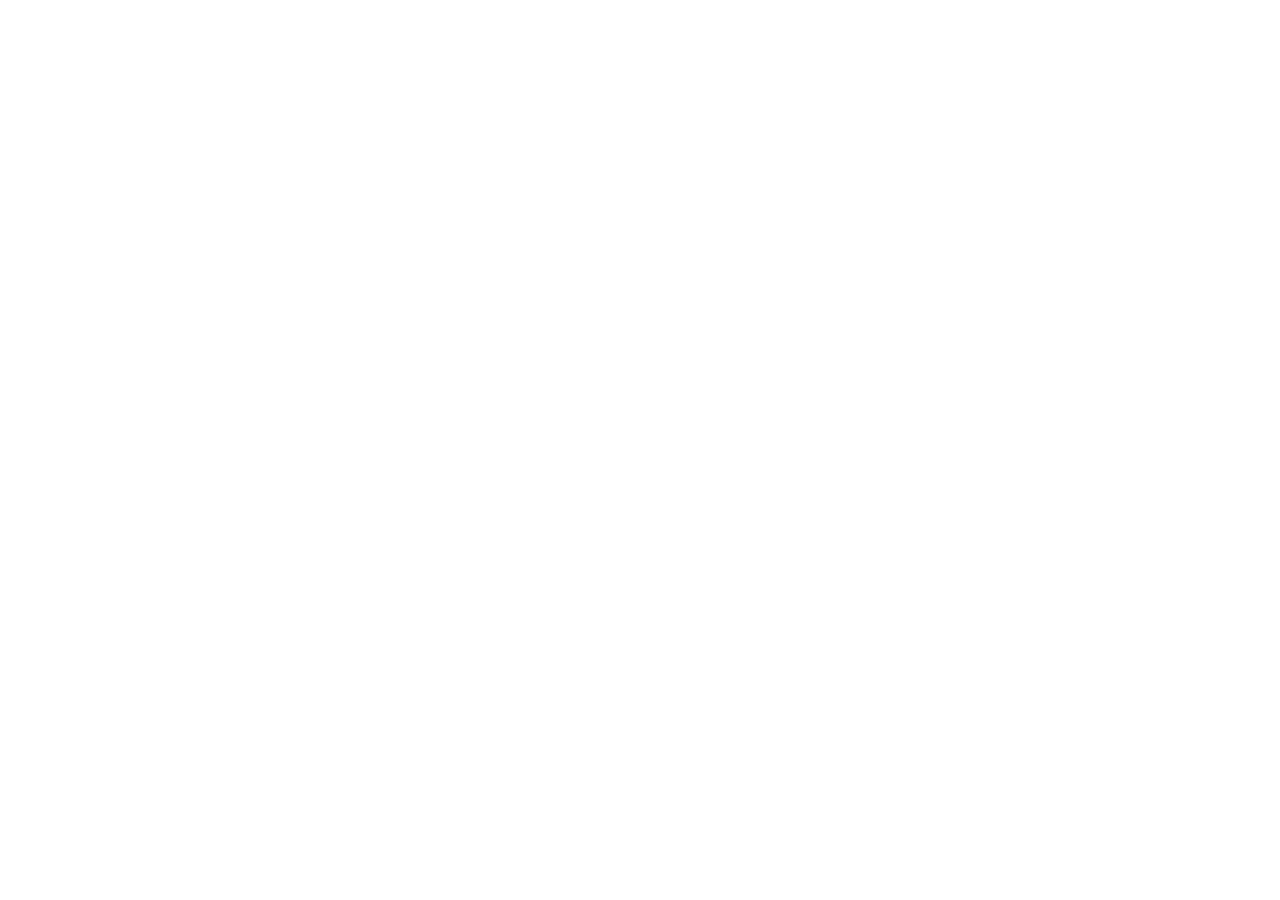
==== soniclabs/index.html @ c6c74f15 "Extract soniclabs archive" ====
<!DOCTYPE html><html lang="en" data-scrapbook-source="https://3000-itkf6w4dw92gvdnxn3yri.sandbox.webild.io/" data-scrapbook-create="20260717130544563"><head>
    

    

    <meta charset="UTF-8">
    
    
    <link href="css2.css" rel="stylesheet">
    <link rel="icon" type="image/svg+xml" href="favicon.svg">
    <meta name="viewport" content="width=device-width, initial-scale=1.0">
    <title>Webild Components</title>
  </head>
  <body>
    <div id="root"></div>
    
  

</body></html>
---- soniclabs/css2.css ----
/* cyrillic-ext */
@font-face {
  font-family: 'Inter';
  font-style: italic;
  font-weight: 100 900;
  font-display: swap;
  src: url("UcCm3FwrK3iLTcvnUwkT9nA2.woff2") format('woff2');
  unicode-range: U+0460-052F, U+1C80-1C8A, U+20B4, U+2DE0-2DFF, U+A640-A69F, U+FE2E-FE2F;
}
/* cyrillic */
@font-face {
  font-family: 'Inter';
  font-style: italic;
  font-weight: 100 900;
  font-display: swap;
  src: url("UcCm3FwrK3iLTcvnUwAT9nA2.woff2") format('woff2');
  unicode-range: U+0301, U+0400-045F, U+0490-0491, U+04B0-04B1, U+2116;
}
/* greek-ext */
@font-face {
  font-family: 'Inter';
  font-style: italic;
  font-weight: 100 900;
  font-display: swap;
  src: url("UcCm3FwrK3iLTcvnUwgT9nA2.woff2") format('woff2');
  unicode-range: U+1F00-1FFF;
}
/* greek */
@font-face {
  font-family: 'Inter';
  font-style: italic;
  font-weight: 100 900;
  font-display: swap;
  src: url("UcCm3FwrK3iLTcvnUwcT9nA2.woff2") format('woff2');
  unicode-range: U+0370-0377, U+037A-037F, U+0384-038A, U+038C, U+038E-03A1, U+03A3-03FF;
}
/* vietnamese */
@font-face {
  font-family: 'Inter';
  font-style: italic;
  font-weight: 100 900;
  font-display: swap;
  src: url("UcCm3FwrK3iLTcvnUwsT9nA2.woff2") format('woff2');
  unicode-range: U+0102-0103, U+0110-0111, U+0128-0129, U+0168-0169, U+01A0-01A1, U+01AF-01B0, U+0300-0301, U+0303-0304, U+0308-0309, U+0323, U+0329, U+1EA0-1EF9, U+20AB;
}
/* latin-ext */
@font-face {
  font-family: 'Inter';
  font-style: italic;
  font-weight: 100 900;
  font-display: swap;
  src: url("UcCm3FwrK3iLTcvnUwoT9nA2.woff2") format('woff2');
  unicode-range: U+0100-02BA, U+02BD-02C5, U+02C7-02CC, U+02CE-02D7, U+02DD-02FF, U+0304, U+0308, U+0329, U+1D00-1DBF, U+1E00-1E9F, U+1EF2-1EFF, U+2020, U+20A0-20AB, U+20AD-20C0, U+2113, U+2C60-2C7F, U+A720-A7FF;
}
/* latin */
@font-face {
  font-family: 'Inter';
  font-style: italic;
  font-weight: 100 900;
  font-display: swap;
  src: url("UcCm3FwrK3iLTcvnUwQT9g.woff2") format('woff2');
  unicode-range: U+0000-00FF, U+0131, U+0152-0153, U+02BB-02BC, U+02C6, U+02DA, U+02DC, U+0304, U+0308, U+0329, U+2000-206F, U+20AC, U+2122, U+2191, U+2193, U+2212, U+2215, U+FEFF, U+FFFD;
}
/* cyrillic-ext */
@font-face {
  font-family: 'Inter';
  font-style: normal;
  font-weight: 100 900;
  font-display: swap;
  src: url("UcCo3FwrK3iLTcvvYwYL8g.woff2") format('woff2');
  unicode-range: U+0460-052F, U+1C80-1C8A, U+20B4, U+2DE0-2DFF, U+A640-A69F, U+FE2E-FE2F;
}
/* cyrillic */
@font-face {
  font-family: 'Inter';
  font-style: normal;
  font-weight: 100 900;
  font-display: swap;
  src: url("UcCo3FwrK3iLTcvmYwYL8g.woff2") format('woff2');
  unicode-range: U+0301, U+0400-045F, U+0490-0491, U+04B0-04B1, U+2116;
}
/* greek-ext */
@font-face {
  font-family: 'Inter';
  font-style: normal;
  font-weight: 100 900;
  font-display: swap;
  src: url("UcCo3FwrK3iLTcvuYwYL8g.woff2") format('woff2');
  unicode-range: U+1F00-1FFF;
}
/* greek */
@font-face {
  font-family: 'Inter';
  font-style: normal;
  font-weight: 100 900;
  font-display: swap;
  src: url("UcCo3FwrK3iLTcvhYwYL8g.woff2") format('woff2');
  unicode-range: U+0370-0377, U+037A-037F, U+0384-038A, U+038C, U+038E-03A1, U+03A3-03FF;
}
/* vietnamese */
@font-face {
  font-family: 'Inter';
  font-style: normal;
  font-weight: 100 900;
  font-display: swap;
  src: url("UcCo3FwrK3iLTcvtYwYL8g.woff2") format('woff2');
  unicode-range: U+0102-0103, U+0110-0111, U+0128-0129, U+0168-0169, U+01A0-01A1, U+01AF-01B0, U+0300-0301, U+0303-0304, U+0308-0309, U+0323, U+0329, U+1EA0-1EF9, U+20AB;
}
/* latin-ext */
@font-face {
  font-family: 'Inter';
  font-style: normal;
  font-weight: 100 900;
  font-display: swap;
  src: url("UcCo3FwrK3iLTcvsYwYL8g.woff2") format('woff2');
  unicode-range: U+0100-02BA, U+02BD-02C5, U+02C7-02CC, U+02CE-02D7, U+02DD-02FF, U+0304, U+0308, U+0329, U+1D00-1DBF, U+1E00-1E9F, U+1EF2-1EFF, U+2020, U+20A0-20AB, U+20AD-20C0, U+2113, U+2C60-2C7F, U+A720-A7FF;
}
/* latin */
@font-face {
  font-family: 'Inter';
  font-style: normal;
  font-weight: 100 900;
  font-display: swap;
  src: url("UcCo3FwrK3iLTcviYwY.woff2") format('woff2');
  unicode-range: U+0000-00FF, U+0131, U+0152-0153, U+02BB-02BC, U+02C6, U+02DA, U+02DC, U+0304, U+0308, U+0329, U+2000-206F, U+20AC, U+2122, U+2191, U+2193, U+2212, U+2215, U+FEFF, U+FFFD;
}
/* cyrillic-ext */
@font-face {
  font-family: 'Inter Tight';
  font-style: italic;
  font-weight: 100 900;
  font-display: swap;
  src: url("NGSyv5HMAFg6IuGlBNMjxLsCwadkRFe9.woff2") format('woff2');
  unicode-range: U+0460-052F, U+1C80-1C8A, U+20B4, U+2DE0-2DFF, U+A640-A69F, U+FE2E-FE2F;
}
/* cyrillic */
@font-face {
  font-family: 'Inter Tight';
  font-style: italic;
  font-weight: 100 900;
  font-display: swap;
  src: url("NGSyv5HMAFg6IuGlBNMjxLsCwa5kRFe9.woff2") format('woff2');
  unicode-range: U+0301, U+0400-045F, U+0490-0491, U+04B0-04B1, U+2116;
}
/* greek-ext */
@font-face {
  font-family: 'Inter Tight';
  font-style: italic;
  font-weight: 100 900;
  font-display: swap;
  src: url("NGSyv5HMAFg6IuGlBNMjxLsCwaZkRFe9.woff2") format('woff2');
  unicode-range: U+1F00-1FFF;
}
/* greek */
@font-face {
  font-family: 'Inter Tight';
  font-style: italic;
  font-weight: 100 900;
  font-display: swap;
  src: url("NGSyv5HMAFg6IuGlBNMjxLsCwalkRFe9.woff2") format('woff2');
  unicode-range: U+0370-0377, U+037A-037F, U+0384-038A, U+038C, U+038E-03A1, U+03A3-03FF;
}
/* vietnamese */
@font-face {
  font-family: 'Inter Tight';
  font-style: italic;
  font-weight: 100 900;
  font-display: swap;
  src: url("NGSyv5HMAFg6IuGlBNMjxLsCwaVkRFe9.woff2") format('woff2');
  unicode-range: U+0102-0103, U+0110-0111, U+0128-0129, U+0168-0169, U+01A0-01A1, U+01AF-01B0, U+0300-0301, U+0303-0304, U+0308-0309, U+0323, U+0329, U+1EA0-1EF9, U+20AB;
}
/* latin-ext */
@font-face {
  font-family: 'Inter Tight';
  font-style: italic;
  font-weight: 100 900;
  font-display: swap;
  src: url("NGSyv5HMAFg6IuGlBNMjxLsCwaRkRFe9.woff2") format('woff2');
  unicode-range: U+0100-02BA, U+02BD-02C5, U+02C7-02CC, U+02CE-02D7, U+02DD-02FF, U+0304, U+0308, U+0329, U+1D00-1DBF, U+1E00-1E9F, U+1EF2-1EFF, U+2020, U+20A0-20AB, U+20AD-20C0, U+2113, U+2C60-2C7F, U+A720-A7FF;
}
/* latin */
@font-face {
  font-family: 'Inter Tight';
  font-style: italic;
  font-weight: 100 900;
  font-display: swap;
  src: url("NGSyv5HMAFg6IuGlBNMjxLsCwapkRA.woff2") format('woff2');
  unicode-range: U+0000-00FF, U+0131, U+0152-0153, U+02BB-02BC, U+02C6, U+02DA, U+02DC, U+0304, U+0308, U+0329, U+2000-206F, U+20AC, U+2122, U+2191, U+2193, U+2212, U+2215, U+FEFF, U+FFFD;
}
/* cyrillic-ext */
@font-face {
  font-family: 'Inter Tight';
  font-style: normal;
  font-weight: 100 900;
  font-display: swap;
  src: url("NGSwv5HMAFg6IuGlBNMjxLsK8ah8QA.woff2") format('woff2');
  unicode-range: U+0460-052F, U+1C80-1C8A, U+20B4, U+2DE0-2DFF, U+A640-A69F, U+FE2E-FE2F;
}
/* cyrillic */
@font-face {
  font-family: 'Inter Tight';
  font-style: normal;
  font-weight: 100 900;
  font-display: swap;
  src: url("NGSwv5HMAFg6IuGlBNMjxLsD8ah8QA.woff2") format('woff2');
  unicode-range: U+0301, U+0400-045F, U+0490-0491, U+04B0-04B1, U+2116;
}
/* greek-ext */
@font-face {
  font-family: 'Inter Tight';
  font-style: normal;
  font-weight: 100 900;
  font-display: swap;
  src: url("NGSwv5HMAFg6IuGlBNMjxLsL8ah8QA.woff2") format('woff2');
  unicode-range: U+1F00-1FFF;
}
/* greek */
@font-face {
  font-family: 'Inter Tight';
  font-style: normal;
  font-weight: 100 900;
  font-display: swap;
  src: url("NGSwv5HMAFg6IuGlBNMjxLsE8ah8QA.woff2") format('woff2');
  unicode-range: U+0370-0377, U+037A-037F, U+0384-038A, U+038C, U+038E-03A1, U+03A3-03FF;
}
/* vietnamese */
@font-face {
  font-family: 'Inter Tight';
  font-style: normal;
  font-weight: 100 900;
  font-display: swap;
  src: url("NGSwv5HMAFg6IuGlBNMjxLsI8ah8QA.woff2") format('woff2');
  unicode-range: U+0102-0103, U+0110-0111, U+0128-0129, U+0168-0169, U+01A0-01A1, U+01AF-01B0, U+0300-0301, U+0303-0304, U+0308-0309, U+0323, U+0329, U+1EA0-1EF9, U+20AB;
}
/* latin-ext */
@font-face {
  font-family: 'Inter Tight';
  font-style: normal;
  font-weight: 100 900;
  font-display: swap;
  src: url("NGSwv5HMAFg6IuGlBNMjxLsJ8ah8QA.woff2") format('woff2');
  unicode-range: U+0100-02BA, U+02BD-02C5, U+02C7-02CC, U+02CE-02D7, U+02DD-02FF, U+0304, U+0308, U+0329, U+1D00-1DBF, U+1E00-1E9F, U+1EF2-1EFF, U+2020, U+20A0-20AB, U+20AD-20C0, U+2113, U+2C60-2C7F, U+A720-A7FF;
}
/* latin */
@font-face {
  font-family: 'Inter Tight';
  font-style: normal;
  font-weight: 100 900;
  font-display: swap;
  src: url("NGSwv5HMAFg6IuGlBNMjxLsH8ag.woff2") format('woff2');
  unicode-range: U+0000-00FF, U+0131, U+0152-0153, U+02BB-02BC, U+02C6, U+02DA, U+02DC, U+0304, U+0308, U+0329, U+2000-206F, U+20AC, U+2122, U+2191, U+2193, U+2212, U+2215, U+FEFF, U+FFFD;
}
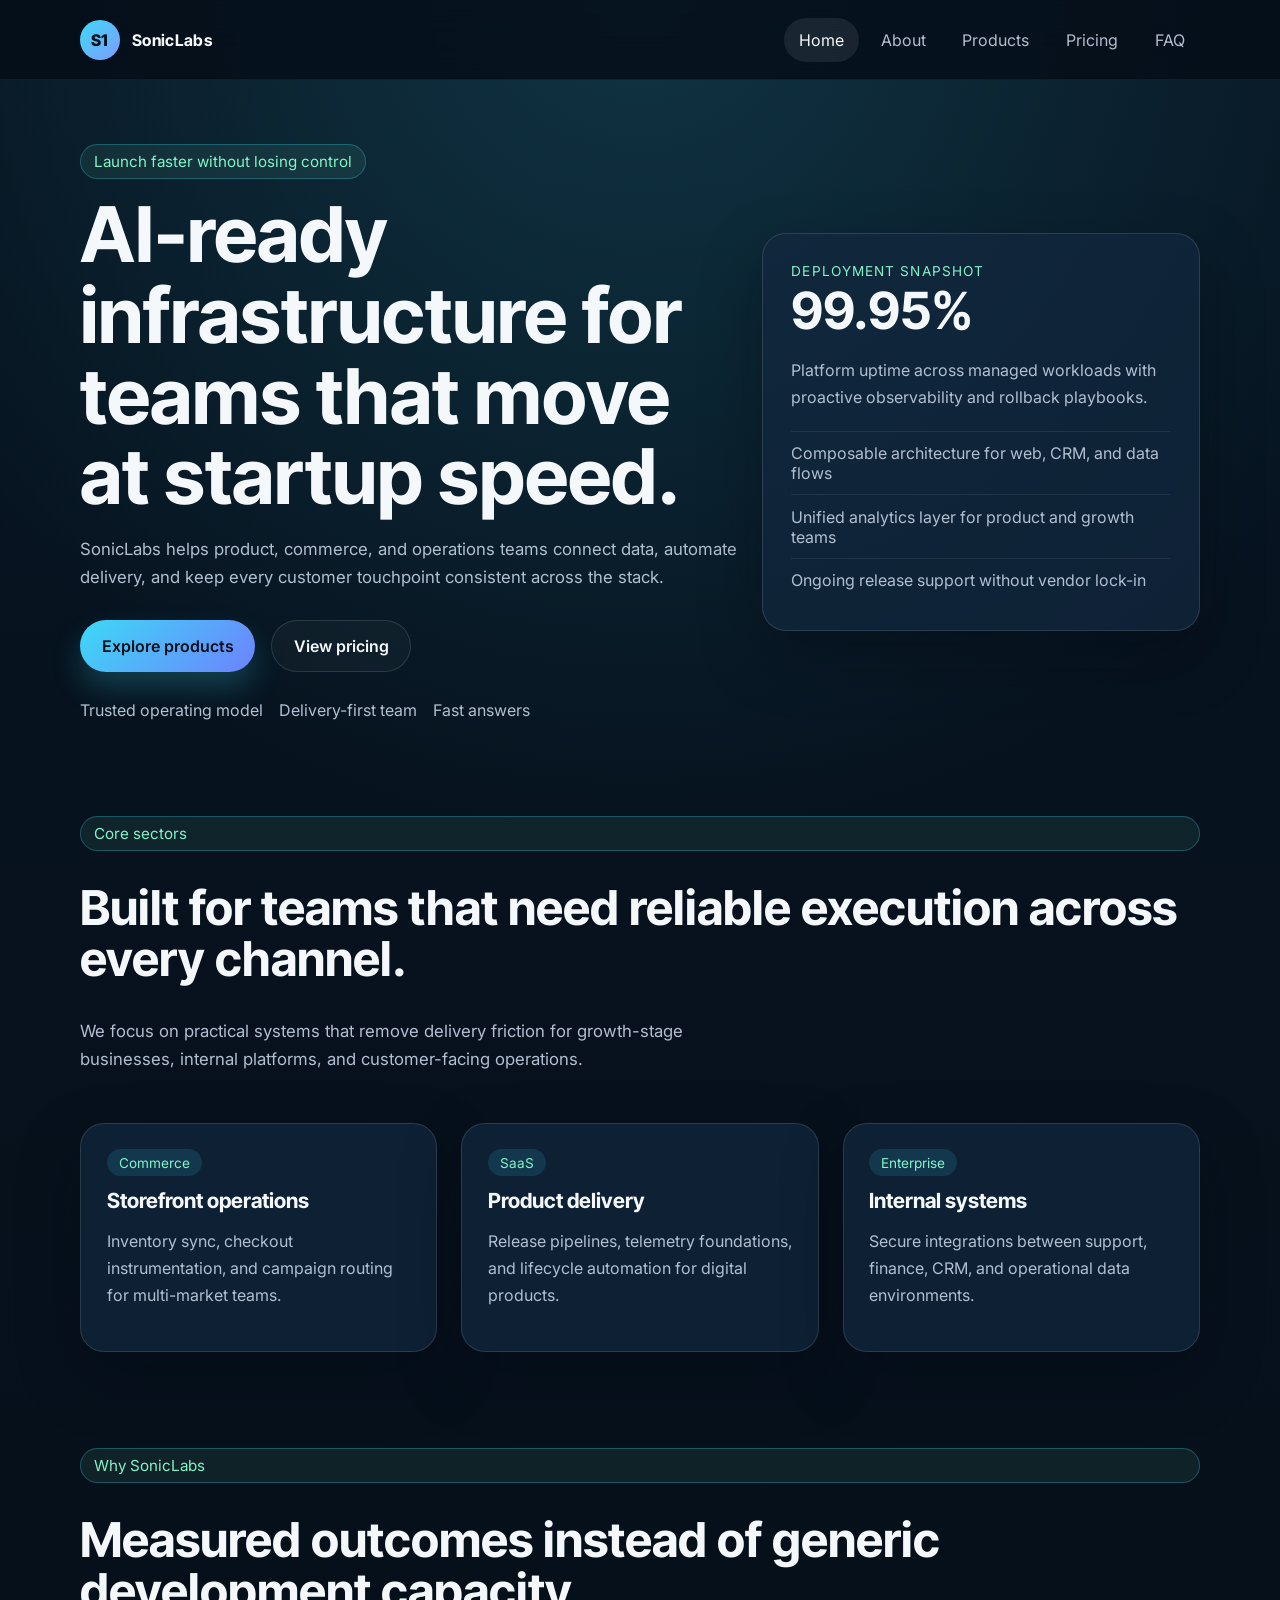
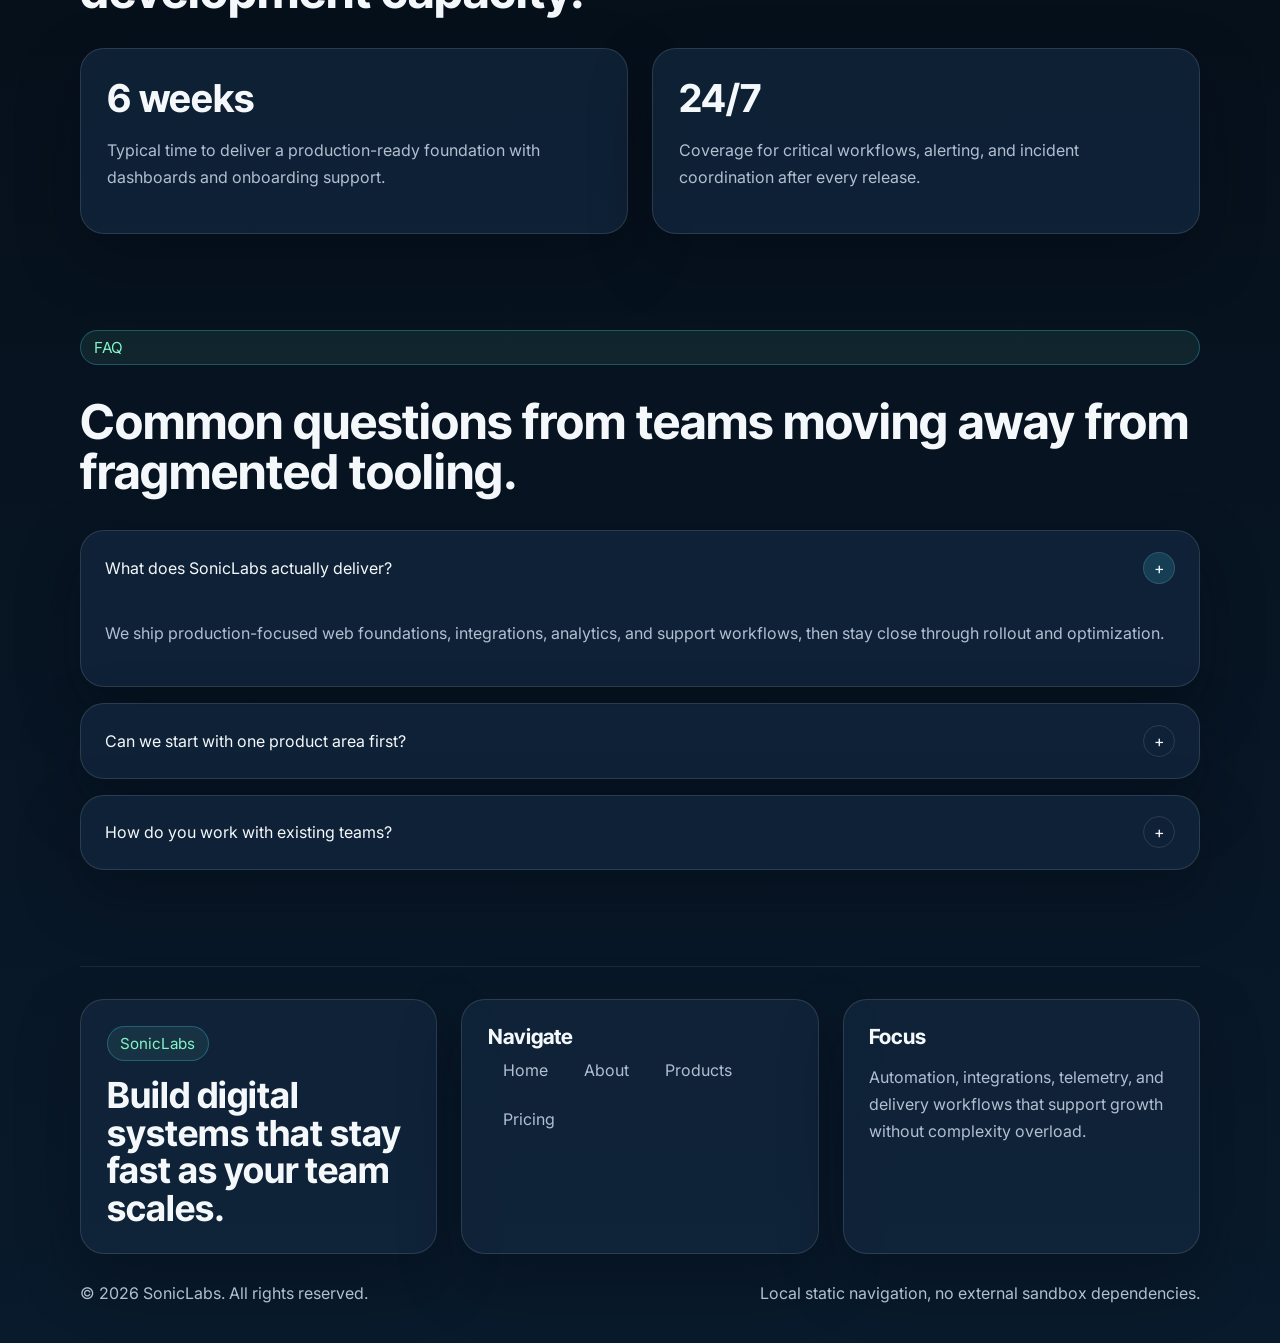
==== commit 3b44ea3f: "Build local SonicLabs pages" ====
--- a/soniclabs/index.html
+++ b/soniclabs/index.html
@@ -1,19 +1,208 @@
-<!DOCTYPE html><html lang="en" data-scrapbook-source="https://3000-itkf6w4dw92gvdnxn3yri.sandbox.webild.io/" data-scrapbook-create="20260717130544563"><head>
-    
-
-    
-
+<!DOCTYPE html>
+<html lang="en">
+  <head>
     <meta charset="UTF-8">
-    
-    
+    <meta name="viewport" content="width=device-width, initial-scale=1.0">
+    <meta
+      name="description"
+      content="SonicLabs builds resilient AI-ready data and integration systems for growing digital teams."
+    >
     <link href="css2.css" rel="stylesheet">
+    <link href="site.css" rel="stylesheet">
     <link rel="icon" type="image/svg+xml" href="favicon.svg">
-    <meta name="viewport" content="width=device-width, initial-scale=1.0">
-    <title>Webild Components</title>
+    <title>SonicLabs — AI-ready digital infrastructure</title>
   </head>
   <body>
-    <div id="root"></div>
-    
-  
-
-</body></html>+    <div class="page-shell">
+      <header class="site-header">
+        <div class="container site-header__inner">
+          <a class="brand" href="./">
+            <span class="brand__mark">S1</span>
+            <span>SonicLabs</span>
+          </a>
+          <nav class="site-nav" aria-label="Primary navigation">
+            <button class="nav-toggle" type="button" aria-expanded="false" aria-label="Toggle menu" data-nav-toggle>
+              <span class="nav-toggle__line"></span>
+              <span class="nav-toggle__line"></span>
+              <span class="nav-toggle__line"></span>
+            </button>
+            <div class="site-nav__links" data-nav-menu>
+              <a href="./" aria-current="page">Home</a>
+              <a href="about/">About</a>
+              <a href="products/">Products</a>
+              <a href="pricing/">Pricing</a>
+              <a href="#faq">FAQ</a>
+            </div>
+          </nav>
+        </div>
+      </header>
+
+      <main>
+        <section class="hero">
+          <div class="container hero__grid">
+            <div class="hero__copy">
+              <div class="eyebrow">Launch faster without losing control</div>
+              <h1>AI-ready infrastructure for teams that move at startup speed.</h1>
+              <p>
+                SonicLabs helps product, commerce, and operations teams connect data, automate delivery,
+                and keep every customer touchpoint consistent across the stack.
+              </p>
+              <div class="hero__actions">
+                <a class="button" href="products/">Explore products</a>
+                <a class="button-secondary" href="pricing/">View pricing</a>
+              </div>
+              <div class="hero__meta">
+                <a href="#sectors">Trusted operating model</a>
+                <a href="about/#team">Delivery-first team</a>
+                <a href="#faq">Fast answers</a>
+              </div>
+            </div>
+            <div class="panel hero-card">
+              <div class="hero-card__label">Deployment snapshot</div>
+              <div class="hero-card__value">99.95%</div>
+              <p>Platform uptime across managed workloads with proactive observability and rollback playbooks.</p>
+              <ul class="hero-card__list">
+                <li>Composable architecture for web, CRM, and data flows</li>
+                <li>Unified analytics layer for product and growth teams</li>
+                <li>Ongoing release support without vendor lock-in</li>
+              </ul>
+            </div>
+          </div>
+        </section>
+
+        <section class="section anchor-offset" id="sectors">
+          <div class="container">
+            <div class="section-heading">
+              <div class="eyebrow">Core sectors</div>
+              <h2>Built for teams that need reliable execution across every channel.</h2>
+              <p class="section__intro">
+                We focus on practical systems that remove delivery friction for growth-stage businesses,
+                internal platforms, and customer-facing operations.
+              </p>
+            </div>
+            <div class="cards">
+              <article class="card">
+                <div class="card__tag">Commerce</div>
+                <h3>Storefront operations</h3>
+                <p>Inventory sync, checkout instrumentation, and campaign routing for multi-market teams.</p>
+              </article>
+              <article class="card">
+                <div class="card__tag">SaaS</div>
+                <h3>Product delivery</h3>
+                <p>Release pipelines, telemetry foundations, and lifecycle automation for digital products.</p>
+              </article>
+              <article class="card">
+                <div class="card__tag">Enterprise</div>
+                <h3>Internal systems</h3>
+                <p>Secure integrations between support, finance, CRM, and operational data environments.</p>
+              </article>
+            </div>
+          </div>
+        </section>
+
+        <section class="section">
+          <div class="container">
+            <div class="section-heading">
+              <div class="eyebrow">Why SonicLabs</div>
+              <h2>Measured outcomes instead of generic development capacity.</h2>
+            </div>
+            <div class="stats">
+              <article class="stat">
+                <div class="stat__value">6 weeks</div>
+                <p>Typical time to deliver a production-ready foundation with dashboards and onboarding support.</p>
+              </article>
+              <article class="stat">
+                <div class="stat__value">24/7</div>
+                <p>Coverage for critical workflows, alerting, and incident coordination after every release.</p>
+              </article>
+            </div>
+          </div>
+        </section>
+
+        <section class="section anchor-offset" id="faq">
+          <div class="container">
+            <div class="section-heading">
+              <div class="eyebrow">FAQ</div>
+              <h2>Common questions from teams moving away from fragmented tooling.</h2>
+            </div>
+            <div class="faq">
+              <article class="faq-item is-open">
+                <button class="faq-question" type="button" aria-expanded="true" data-faq-question>
+                  <span>What does SonicLabs actually deliver?</span>
+                  <span class="faq-question__icon">+</span>
+                </button>
+                <div class="faq-answer" style="max-height: 240px;">
+                  <div class="faq-answer__inner">
+                    <p>
+                      We ship production-focused web foundations, integrations, analytics, and support workflows,
+                      then stay close through rollout and optimization.
+                    </p>
+                  </div>
+                </div>
+              </article>
+              <article class="faq-item">
+                <button class="faq-question" type="button" aria-expanded="false" data-faq-question>
+                  <span>Can we start with one product area first?</span>
+                  <span class="faq-question__icon">+</span>
+                </button>
+                <div class="faq-answer">
+                  <div class="faq-answer__inner">
+                    <p>
+                      Yes. Many teams begin with a pilot around reporting, customer operations, or a single workflow,
+                      then expand after the initial launch proves value.
+                    </p>
+                  </div>
+                </div>
+              </article>
+              <article class="faq-item">
+                <button class="faq-question" type="button" aria-expanded="false" data-faq-question>
+                  <span>How do you work with existing teams?</span>
+                  <span class="faq-question__icon">+</span>
+                </button>
+                <div class="faq-answer">
+                  <div class="faq-answer__inner">
+                    <p>
+                      We plug into the current roadmap, document operational handoff, and design for maintainability so internal teams can keep moving independently.
+                    </p>
+                  </div>
+                </div>
+              </article>
+            </div>
+          </div>
+        </section>
+      </main>
+
+      <footer class="site-footer">
+        <div class="container site-footer__inner">
+          <div class="footer-grid">
+            <div class="footer-card">
+              <div class="eyebrow">SonicLabs</div>
+              <h2 class="footer-title" data-footer-title data-full-title="Build digital systems that stay fast as your team scales." data-short-title="Build faster. Scale cleaner.">
+                Build digital systems that stay fast as your team scales.
+              </h2>
+            </div>
+            <div class="footer-card">
+              <h3>Navigate</h3>
+              <div class="footer-nav">
+                <a href="./">Home</a>
+                <a href="about/">About</a>
+                <a href="products/">Products</a>
+                <a href="pricing/">Pricing</a>
+              </div>
+            </div>
+            <div class="footer-card">
+              <h3>Focus</h3>
+              <p>Automation, integrations, telemetry, and delivery workflows that support growth without complexity overload.</p>
+            </div>
+          </div>
+          <div class="footer-meta">
+            <span>© <span data-year></span> SonicLabs. All rights reserved.</span>
+            <span>Local static navigation, no external sandbox dependencies.</span>
+          </div>
+        </div>
+      </footer>
+    </div>
+
+    <script src="site.js"></script>
+  </body>
+</html>
--- a/soniclabs/site.css
+++ b/soniclabs/site.css
@@ -0,0 +1,522 @@
+:root {
+  --bg: #06121f;
+  --surface: rgba(15, 31, 51, 0.88);
+  --surface-strong: #10253b;
+  --surface-soft: rgba(18, 40, 63, 0.72);
+  --line: rgba(255, 255, 255, 0.12);
+  --text: #f4f8fb;
+  --muted: #b1bfd0;
+  --brand: #3dd9f5;
+  --brand-dark: #1f90b9;
+  --accent: #84f4c8;
+  --shadow: 0 24px 60px rgba(2, 10, 18, 0.35);
+  --radius: 24px;
+  --radius-sm: 16px;
+  --container: min(1120px, calc(100vw - 2rem));
+  --header-height: 78px;
+}
+
+* {
+  box-sizing: border-box;
+}
+
+html {
+  scroll-behavior: smooth;
+}
+
+body {
+  margin: 0;
+  font-family: 'Inter', system-ui, sans-serif;
+  color: var(--text);
+  background:
+    radial-gradient(circle at top, rgba(61, 217, 245, 0.16), transparent 28%),
+    linear-gradient(180deg, #071421 0%, #06101b 55%, #091a2c 100%);
+  min-height: 100vh;
+}
+
+a {
+  color: inherit;
+  text-decoration: none;
+}
+
+img {
+  max-width: 100%;
+  display: block;
+}
+
+button {
+  font: inherit;
+}
+
+.page-shell {
+  min-height: 100vh;
+}
+
+.container {
+  width: var(--container);
+  margin: 0 auto;
+}
+
+.site-header {
+  position: sticky;
+  top: 0;
+  z-index: 20;
+  backdrop-filter: blur(18px);
+  background: rgba(4, 12, 22, 0.78);
+  border-bottom: 1px solid rgba(255, 255, 255, 0.06);
+}
+
+.site-header__inner {
+  min-height: var(--header-height);
+  display: flex;
+  align-items: center;
+  justify-content: space-between;
+  gap: 1rem;
+}
+
+.brand {
+  display: inline-flex;
+  align-items: center;
+  gap: 0.75rem;
+  font-family: 'Inter Tight', system-ui, sans-serif;
+  font-weight: 700;
+  letter-spacing: 0.02em;
+}
+
+.brand__mark {
+  width: 2.5rem;
+  height: 2.5rem;
+  border-radius: 50%;
+  display: grid;
+  place-items: center;
+  background: linear-gradient(135deg, var(--brand), #7f9bff);
+  color: #03111b;
+  font-weight: 800;
+}
+
+.site-nav {
+  display: flex;
+  align-items: center;
+  gap: 1rem;
+}
+
+.site-nav__links {
+  display: flex;
+  align-items: center;
+  gap: 0.4rem;
+}
+
+.site-nav__links a,
+.footer-nav a,
+.hero__meta a {
+  color: var(--muted);
+}
+
+.site-nav__links a,
+.footer-nav a {
+  padding: 0.75rem 0.95rem;
+  border-radius: 999px;
+  transition: color 0.2s ease, background-color 0.2s ease;
+}
+
+.site-nav__links a:hover,
+.site-nav__links a[aria-current='page'],
+.footer-nav a:hover {
+  color: var(--text);
+  background: rgba(255, 255, 255, 0.08);
+}
+
+.nav-toggle {
+  display: none;
+  width: 2.9rem;
+  height: 2.9rem;
+  border: 1px solid var(--line);
+  border-radius: 999px;
+  background: transparent;
+  color: var(--text);
+}
+
+.nav-toggle__line {
+  display: block;
+  width: 1.2rem;
+  height: 2px;
+  margin: 0.24rem auto;
+  background: currentColor;
+  transition: transform 0.2s ease, opacity 0.2s ease;
+}
+
+.nav-open .nav-toggle__line:nth-child(1) {
+  transform: translateY(6px) rotate(45deg);
+}
+
+.nav-open .nav-toggle__line:nth-child(2) {
+  opacity: 0;
+}
+
+.nav-open .nav-toggle__line:nth-child(3) {
+  transform: translateY(-6px) rotate(-45deg);
+}
+
+main {
+  padding-bottom: 4rem;
+}
+
+.hero,
+.section {
+  padding: 5rem 0 1rem;
+}
+
+.hero:first-child {
+  padding-top: 4rem;
+}
+
+.hero__grid,
+.grid,
+.stats,
+.cards,
+.pricing-grid,
+.timeline,
+.footer-grid {
+  display: grid;
+  gap: 1.5rem;
+}
+
+.hero__grid {
+  grid-template-columns: minmax(0, 1.2fr) minmax(300px, 0.8fr);
+  align-items: center;
+}
+
+.eyebrow {
+  display: inline-flex;
+  align-items: center;
+  gap: 0.5rem;
+  margin-bottom: 1rem;
+  padding: 0.45rem 0.8rem;
+  border: 1px solid rgba(61, 217, 245, 0.28);
+  border-radius: 999px;
+  color: var(--accent);
+  background: rgba(132, 244, 200, 0.08);
+  font-size: 0.95rem;
+}
+
+h1,
+h2,
+h3 {
+  margin: 0;
+  font-family: 'Inter Tight', system-ui, sans-serif;
+  line-height: 1.05;
+}
+
+h1 {
+  font-size: clamp(2.8rem, 6vw, 5rem);
+}
+
+h2 {
+  font-size: clamp(2rem, 4vw, 3rem);
+}
+
+h3 {
+  font-size: 1.3rem;
+}
+
+p {
+  color: var(--muted);
+  line-height: 1.7;
+}
+
+.hero__copy p,
+.section__intro {
+  max-width: 62ch;
+  font-size: 1.05rem;
+}
+
+.hero__actions,
+.hero__meta {
+  display: flex;
+  flex-wrap: wrap;
+  gap: 1rem;
+  margin-top: 1.75rem;
+}
+
+.button,
+.button-secondary {
+  display: inline-flex;
+  align-items: center;
+  justify-content: center;
+  min-height: 3.25rem;
+  padding: 0 1.35rem;
+  border-radius: 999px;
+  font-weight: 600;
+  transition: transform 0.2s ease, box-shadow 0.2s ease, background-color 0.2s ease;
+}
+
+.button {
+  background: linear-gradient(135deg, var(--brand), #6d82ff);
+  color: #021019;
+  box-shadow: 0 16px 30px rgba(61, 217, 245, 0.22);
+}
+
+.button-secondary {
+  border: 1px solid var(--line);
+  background: rgba(255, 255, 255, 0.03);
+  color: var(--text);
+}
+
+.button:hover,
+.button-secondary:hover {
+  transform: translateY(-1px);
+}
+
+.panel,
+.card,
+.stat,
+.pricing-card,
+.timeline__item,
+.faq-item,
+.footer-card {
+  border: 1px solid var(--line);
+  border-radius: var(--radius);
+  background: var(--surface-soft);
+  box-shadow: var(--shadow);
+}
+
+.panel {
+  padding: 1.7rem;
+}
+
+.hero-card {
+  padding: 1.8rem;
+}
+
+.hero-card__value {
+  font-size: clamp(2.2rem, 4vw, 3.3rem);
+  font-family: 'Inter Tight', system-ui, sans-serif;
+  font-weight: 700;
+}
+
+.hero-card__label {
+  color: var(--accent);
+  text-transform: uppercase;
+  letter-spacing: 0.08em;
+  font-size: 0.85rem;
+}
+
+.hero-card__list,
+.card ul,
+.pricing-card ul {
+  list-style: none;
+  margin: 1.25rem 0 0;
+  padding: 0;
+}
+
+.hero-card__list li,
+.card li,
+.pricing-card li {
+  padding: 0.7rem 0;
+  color: var(--muted);
+  border-top: 1px solid rgba(255, 255, 255, 0.08);
+}
+
+.section-heading {
+  display: flex;
+  flex-direction: column;
+  gap: 1rem;
+  margin-bottom: 2rem;
+}
+
+.grid--3,
+.cards,
+.pricing-grid,
+.footer-grid {
+  grid-template-columns: repeat(3, minmax(0, 1fr));
+}
+
+.grid--2,
+.stats,
+.timeline {
+  grid-template-columns: repeat(2, minmax(0, 1fr));
+}
+
+.card,
+.stat,
+.pricing-card,
+.timeline__item,
+.footer-card {
+  padding: 1.6rem;
+}
+
+.stat__value {
+  font-size: 2.4rem;
+  font-family: 'Inter Tight', system-ui, sans-serif;
+  font-weight: 700;
+}
+
+.card__tag,
+.pricing-card__tag {
+  display: inline-flex;
+  margin-bottom: 0.85rem;
+  padding: 0.35rem 0.75rem;
+  border-radius: 999px;
+  background: rgba(61, 217, 245, 0.12);
+  color: var(--accent);
+  font-size: 0.85rem;
+}
+
+.card__link {
+  display: inline-flex;
+  margin-top: 1rem;
+  color: var(--brand);
+  font-weight: 600;
+}
+
+.pricing-card--featured {
+  background: linear-gradient(180deg, rgba(61, 217, 245, 0.18), rgba(16, 37, 59, 0.92));
+  transform: translateY(-0.35rem);
+}
+
+.price {
+  display: flex;
+  align-items: baseline;
+  gap: 0.35rem;
+  margin: 1rem 0;
+}
+
+.price strong {
+  font-size: 3rem;
+  font-family: 'Inter Tight', system-ui, sans-serif;
+}
+
+.faq {
+  display: grid;
+  gap: 1rem;
+}
+
+.faq-item {
+  overflow: hidden;
+}
+
+.faq-question {
+  width: 100%;
+  display: flex;
+  align-items: center;
+  justify-content: space-between;
+  gap: 1rem;
+  padding: 1.3rem 1.5rem;
+  border: 0;
+  background: transparent;
+  color: var(--text);
+  text-align: left;
+  cursor: pointer;
+}
+
+.faq-question__icon {
+  width: 2rem;
+  height: 2rem;
+  border-radius: 50%;
+  border: 1px solid var(--line);
+  display: grid;
+  place-items: center;
+  flex-shrink: 0;
+}
+
+.faq-answer {
+  max-height: 0;
+  overflow: hidden;
+  transition: max-height 0.25s ease;
+}
+
+.faq-answer__inner {
+  padding: 0 1.5rem 1.4rem;
+}
+
+.faq-item.is-open .faq-question__icon {
+  background: rgba(61, 217, 245, 0.16);
+}
+
+.site-footer {
+  padding: 1rem 0 2.5rem;
+}
+
+.site-footer__inner {
+  border-top: 1px solid rgba(255, 255, 255, 0.08);
+  padding-top: 2rem;
+}
+
+.footer-grid {
+  margin-bottom: 1.8rem;
+}
+
+.footer-title {
+  font-size: clamp(1.6rem, 2.8vw, 2.3rem);
+}
+
+.footer-meta {
+  display: flex;
+  flex-wrap: wrap;
+  justify-content: space-between;
+  gap: 1rem;
+  color: var(--muted);
+}
+
+.footer-nav {
+  display: flex;
+  flex-wrap: wrap;
+  gap: 0.35rem;
+}
+
+.anchor-offset {
+  scroll-margin-top: calc(var(--header-height) + 1.25rem);
+}
+
+@media (max-width: 960px) {
+  .hero__grid,
+  .grid--3,
+  .cards,
+  .pricing-grid,
+  .grid--2,
+  .stats,
+  .timeline,
+  .footer-grid {
+    grid-template-columns: 1fr;
+  }
+}
+
+@media (max-width: 760px) {
+  .nav-toggle {
+    display: inline-flex;
+    align-items: center;
+    justify-content: center;
+  }
+
+  .site-nav__links {
+    position: absolute;
+    left: 1rem;
+    right: 1rem;
+    top: calc(100% + 0.75rem);
+    display: none;
+    flex-direction: column;
+    align-items: stretch;
+    padding: 0.8rem;
+    border: 1px solid var(--line);
+    border-radius: 1.5rem;
+    background: rgba(6, 18, 31, 0.98);
+    box-shadow: var(--shadow);
+  }
+
+  .nav-open .site-nav__links {
+    display: flex;
+  }
+
+  .site-nav__links a {
+    border-radius: 1rem;
+  }
+
+  .site-nav {
+    position: relative;
+  }
+
+  .hero,
+  .section {
+    padding-top: 4rem;
+  }
+}
